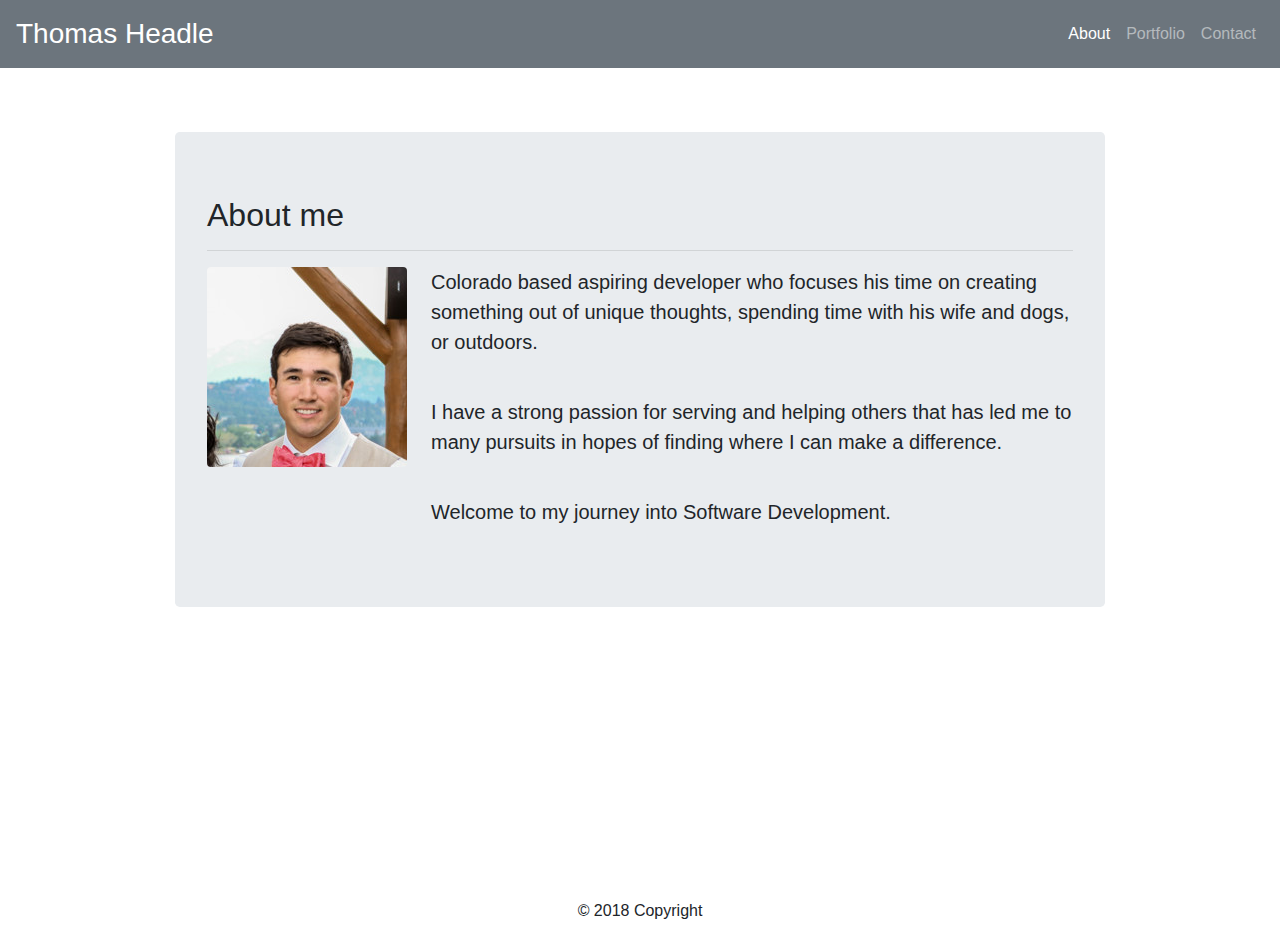
==== index.html @ 1356b14f "Added CSS File" ====
<!DOCTYPE html>
<html lang="en-us">

<head>
    <meta charset="UTF-8">
    <title>Positioning</title>
    <link rel="stylesheet" href="https://maxcdn.bootstrapcdn.com/bootstrap/4.0.0/css/bootstrap.min.css">
    <link rel="stylesheet" href="https://stackpath.bootstrapcdn.com/font-awesome/4.7.0/css/font-awesome.min.css">
</head>

<body>
    <!-- Section 1: Navbar-->
    <nav class="navbar navbar-expand-lg navbar-dark bg-secondary">

        <!-- Our brand / logo -->
        <a class="navbar-brand" href="#" style="font-size: 28px">Thomas Headle</a>
        <button class="navbar-toggler" type="button" data-toggle="collapse" data-target="#navbarNavDropdown"
            aria-controls="navbarNavDropdown" aria-expanded="false" aria-label="Toggle navigation">
            <span class="navbar-toggler-icon"></span>
        </button>

        <!-- Collapsible button -->
        <div class="collapse navbar-collapse" id="navbarNavDropdown">
            <ul class="navbar-nav ml-auto">

                <!-- The links of our navbar -->
                <li class="nav-item active">
                    <a class="nav-link" href="/index.html">About <span class="sr-only">(current)</span></a>
                </li>

                <li class="nav-item">
                    <a class="nav-link" href="/portfolio.html">Portfolio</a>
                </li>

                <li class="nav-item">
                    <a class="nav-link" href="/contact.html">Contact</a>
                </li>

                <!-- a Dropdown menu 
          <li class="nav-item dropdown">

            <a class="nav-link dropdown-toggle" href="#" id="navbarDropdownMenuLink" data-toggle="dropdown" aria-haspopup="true" aria-expanded="false">
              Dropdown
            </a>

            <div class="dropdown-menu" aria-labelledby="navbarDropdownMenuLink">
              <a class="dropdown-item" href="#">Action</a>
              <a class="dropdown-item" href="#">Another action</a>
              <a class="dropdown-item" href="#">Something else here</a>
            </div>

          </li> -->
            </ul>
        </div>
    </nav>
    <br>
    <div class="container" style="padding-top: 40px; max-width: 960px">
        <div class="jumbotron">
            <h2> About me </h2>
            <hr>
            <div class="row">
                <div class="col-md-3">
                    <img src="Headshot.jpeg" class="rounded" alt="Headshot" class="img-thumbnail" style="border: none">
                </div>
                <div class="col-md-9">
                    <p class="lead"> Colorado based
                        aspiring
                        developer who focuses his time on creating something out of unique
                        thoughts,
                        spending time with his wife and dogs, or outdoors.
                    </p>
                    <br>
                    <p class="lead"> I have a strong passion for serving and helping others that has led me to many
                        pursuits in
                        hopes of
                        finding
                        where I can make a difference.</p>
                    <br>
                    <p class="lead"> Welcome to my journey into <strong>Software Development</strong>.
                    </p>
                </div>
            </div>
        </div>
    </div>
    <div class="row" style="height: 100px">
    </div>
    <!-- Footer -->
    <div class="Footer font-small cyan darken-3">
        <!-- Grid row-->
        <div class="row">

            <!-- Grid column -->
            <div class="col-md-12 py-5">
                <div class="mb-5 flex-center">
                </div>
                <!-- Grid column -->
            </div>
            <!-- Grid row-->
        </div>
        <!-- Footer Elements -->

        <!-- Copyright -->
        <div class="footer-copyright text-center py-3">© 2018 Copyright

        </div>
        <!-- Copyright -->

    </div>
    <!-- Footer -->
</body>

</html>
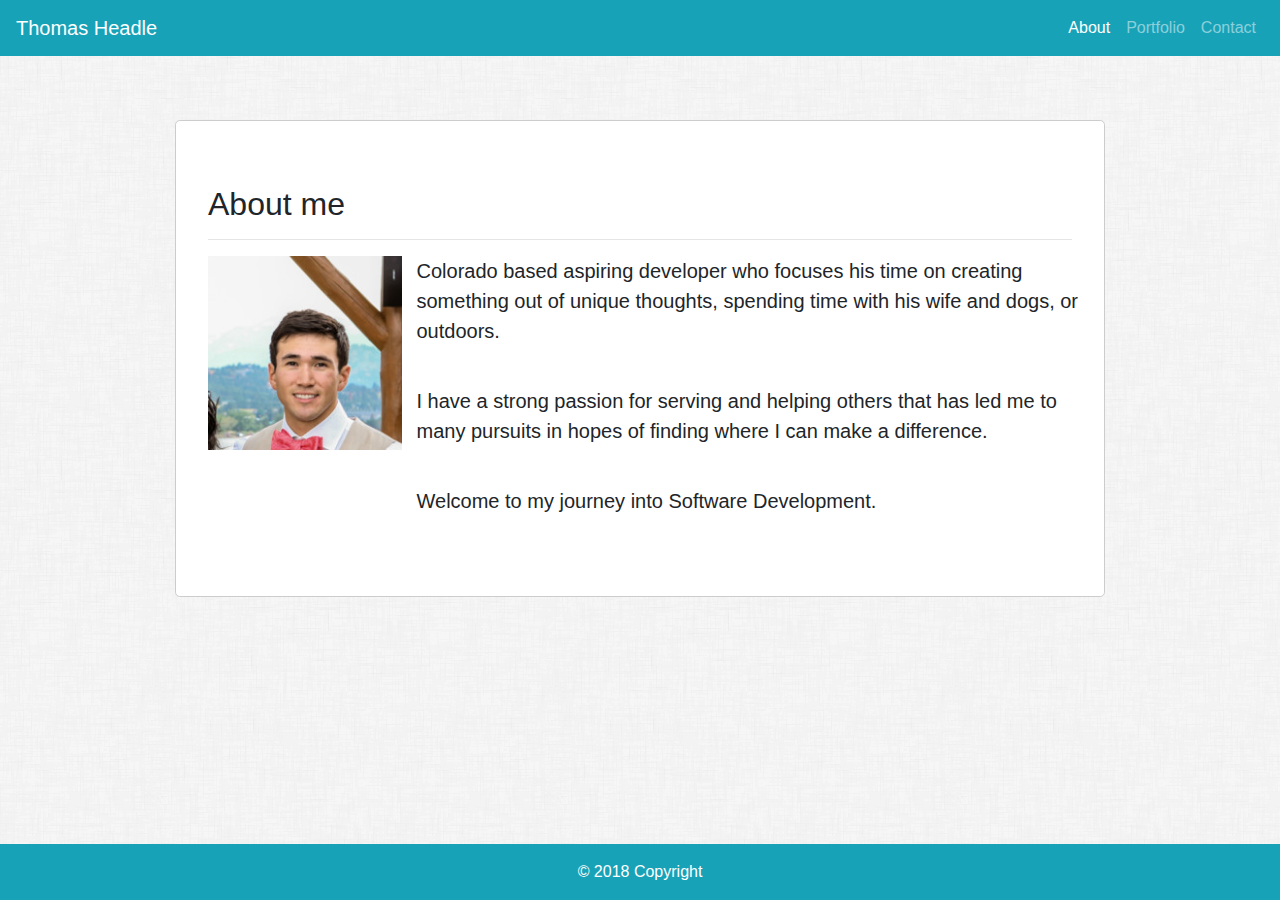
==== commit d3a911f0: "Styling with Bootstrap" ====
--- a/index.html
+++ b/index.html
@@ -4,16 +4,17 @@
 <head>
     <meta charset="UTF-8">
     <title>Positioning</title>
+    <link rel="stylesheet" href="assets/css/styles.css" type="text/css">
     <link rel="stylesheet" href="https://maxcdn.bootstrapcdn.com/bootstrap/4.0.0/css/bootstrap.min.css">
     <link rel="stylesheet" href="https://stackpath.bootstrapcdn.com/font-awesome/4.7.0/css/font-awesome.min.css">
 </head>
 
 <body>
     <!-- Section 1: Navbar-->
-    <nav class="navbar navbar-expand-lg navbar-dark bg-secondary">
+    <nav class="navbar navbar-expand-lg navbar-dark bg-info">
 
         <!-- Our brand / logo -->
-        <a class="navbar-brand" href="#" style="font-size: 28px">Thomas Headle</a>
+        <a class="navbar-brand text-white">Thomas Headle</a>
         <button class="navbar-toggler" type="button" data-toggle="collapse" data-target="#navbarNavDropdown"
             aria-controls="navbarNavDropdown" aria-expanded="false" aria-label="Toggle navigation">
             <span class="navbar-toggler-icon"></span>
@@ -54,15 +55,15 @@
         </div>
     </nav>
     <br>
-    <div class="container" style="padding-top: 40px; max-width: 960px">
-        <div class="jumbotron">
+    <div class="container" style="padding-top: 40px; max-width: 960px;">
+        <div class="jumbotron" style="background: #ffffff; border: 1px solid #cccccc">
             <h2> About me </h2>
             <hr>
             <div class="row">
                 <div class="col-md-3">
-                    <img src="Headshot.jpeg" class="rounded" alt="Headshot" class="img-thumbnail" style="border: none">
+                    <img src="Headshot.jpeg" class="img-fluid" alt="Headshot" style="border: none">
                 </div>
-                <div class="col-md-9">
+                <div class="col-md-9" style="padding: 0px;">
                     <p class="lead"> Colorado based
                         aspiring
                         developer who focuses his time on creating something out of unique
@@ -84,29 +85,16 @@
     </div>
     <div class="row" style="height: 100px">
     </div>
-    <!-- Footer -->
-    <div class="Footer font-small cyan darken-3">
-        <!-- Grid row-->
-        <div class="row">
+<!-- Footer -->
+<footer class="page-footer font-small bg-info fixed-bottom">
 
-            <!-- Grid column -->
-            <div class="col-md-12 py-5">
-                <div class="mb-5 flex-center">
-                </div>
-                <!-- Grid column -->
-            </div>
-            <!-- Grid row-->
-        </div>
-        <!-- Footer Elements -->
+    <!-- Copyright -->
+    <div class="footer-copyright text-center text-white py-3">© 2018 Copyright
+    </div>
+    <!-- Copyright -->
 
-        <!-- Copyright -->
-        <div class="footer-copyright text-center py-3">© 2018 Copyright
-
-        </div>
-        <!-- Copyright -->
-
-    </div>
-    <!-- Footer -->
+</footer>
+<!-- Footer -->
 </body>
 
 </html>--- a/assets/css/styles.css
+++ b/assets/css/styles.css
@@ -0,0 +1,6 @@
+body {
+    background-image: url('/assets/images/dust_scratches/dust_scratches.png')
+}
+a:hover {
+background: black;
+}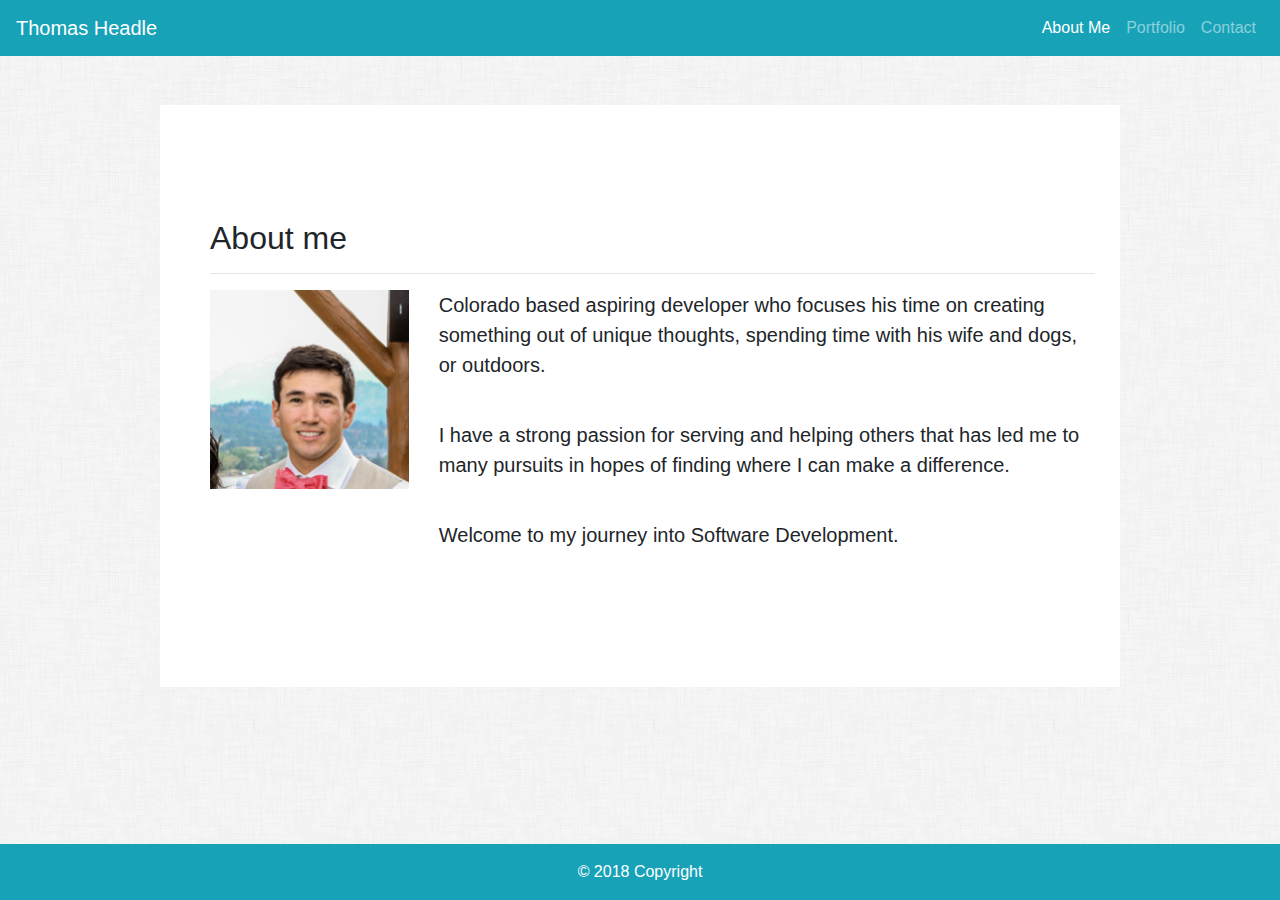
==== commit 190f4698: "Reorganize files" ====
--- a/index.html
+++ b/index.html
@@ -3,60 +3,40 @@
 
 <head>
     <meta charset="UTF-8">
+    <meta name="viewport" content="width=device-width, initial-scale=1.0">
     <title>Positioning</title>
-    <link rel="stylesheet" href="assets/css/styles.css" type="text/css">
     <link rel="stylesheet" href="https://maxcdn.bootstrapcdn.com/bootstrap/4.0.0/css/bootstrap.min.css">
     <link rel="stylesheet" href="https://stackpath.bootstrapcdn.com/font-awesome/4.7.0/css/font-awesome.min.css">
+    <link rel="stylesheet" href="assets/css/styles.css" type="text/css">
 </head>
 
 <body>
     <!-- Section 1: Navbar-->
     <nav class="navbar navbar-expand-lg navbar-dark bg-info">
-
-        <!-- Our brand / logo -->
-        <a class="navbar-brand text-white">Thomas Headle</a>
-        <button class="navbar-toggler" type="button" data-toggle="collapse" data-target="#navbarNavDropdown"
-            aria-controls="navbarNavDropdown" aria-expanded="false" aria-label="Toggle navigation">
+        <button class="navbar-toggler" type="button" data-toggle="collapse" data-target="#navbarTogglerDemo01"
+            aria-controls="navbarTogglerDemo01" aria-expanded="false" aria-label="Toggle navigation">
             <span class="navbar-toggler-icon"></span>
         </button>
-
-        <!-- Collapsible button -->
-        <div class="collapse navbar-collapse" id="navbarNavDropdown">
+        <div class="collapse navbar-collapse" id="navbarTogglerDemo01">
+            <a class="navbar-brand" style="color:#ffffff">Thomas Headle</a>
             <ul class="navbar-nav ml-auto">
-
-                <!-- The links of our navbar -->
                 <li class="nav-item active">
-                    <a class="nav-link" href="/index.html">About <span class="sr-only">(current)</span></a>
+                    <a class="nav-link" href="index.html">About Me <span class="sr-only">(current)</span></a>
                 </li>
-
                 <li class="nav-item">
-                    <a class="nav-link" href="/portfolio.html">Portfolio</a>
+                    <a class="nav-link" href="portfolio.html">Portfolio</a>
                 </li>
-
                 <li class="nav-item">
-                    <a class="nav-link" href="/contact.html">Contact</a>
+                    <a class="nav-link" href="contact.html">Contact</a>
                 </li>
-
-                <!-- a Dropdown menu 
-          <li class="nav-item dropdown">
-
-            <a class="nav-link dropdown-toggle" href="#" id="navbarDropdownMenuLink" data-toggle="dropdown" aria-haspopup="true" aria-expanded="false">
-              Dropdown
-            </a>
-
-            <div class="dropdown-menu" aria-labelledby="navbarDropdownMenuLink">
-              <a class="dropdown-item" href="#">Action</a>
-              <a class="dropdown-item" href="#">Another action</a>
-              <a class="dropdown-item" href="#">Something else here</a>
-            </div>
-
-          </li> -->
             </ul>
         </div>
     </nav>
     <br>
-    <div class="container" style="padding-top: 40px; max-width: 960px;">
-        <div class="jumbotron" style="background: #ffffff; border: 1px solid #cccccc">
+    <!-- Bio and Photo -->
+    <div class="container" style="padding: 50px 25px 25px 50px; background: #ffffff" ;>
+        <!-- <div class="jumbotron jumbotron-fluid" style="background: #ffffff; border: 1px solid #cccccc"> -->
+        <div class="jumbotron jumbotron-fluid" style="background: #ffffff">
             <h2> About me </h2>
             <hr>
             <div class="row">
@@ -85,16 +65,16 @@
     </div>
     <div class="row" style="height: 100px">
     </div>
-<!-- Footer -->
-<footer class="page-footer font-small bg-info fixed-bottom">
+    <!-- Footer -->
+    <footer class="page-footer font-small bg-info fixed-bottom">
 
-    <!-- Copyright -->
-    <div class="footer-copyright text-center text-white py-3">© 2018 Copyright
-    </div>
-    <!-- Copyright -->
+        <!-- Copyright -->
+        <div class="footer-copyright text-center text-white py-3">© 2018 Copyright
+        </div>
+        <!-- Copyright -->
 
-</footer>
-<!-- Footer -->
+    </footer>
+    <!-- Footer -->
 </body>
 
 </html>--- a/assets/css/styles.css
+++ b/assets/css/styles.css
@@ -1,6 +1,49 @@
 body {
-    background-image: url('/assets/images/dust_scratches/dust_scratches.png')
+    background-image: url('../../assets/images/dust_scratches/dust_scratches.png');
 }
 a:hover {
 background: black;
+}
+.container {
+    max-width: 960px;
+    margin-bottom: 25px;
+    margin-top: 25px;
+}
+p {
+    padding: 0px 15px 0px 15px;
+}
+footer {
+    max-width: auto;
+}
+.navbar {
+    max-width: 100%;
+}
+.navbar-text {
+    /* position: absolute; */
+    text-align: center;
+    max-width: 100%;
+}
+
+/* Media Queries */
+// Extra small devices (portrait phones, less than 576px)
+// No media query since this is the default in Bootstrap
+
+// Small devices (landscape phones, 640px and up)
+@media screen (max-width: 640px) {
+    ...
+}
+
+// Medium devices (tablets, 768px and up)
+@media screen (max-width: 768px) {
+    ...
+}
+
+// Large devices (desktops, 980px and up)
+@media screen (max-width: 980px) {
+    ...
+}
+
+// Extra large devices (large desktops, 1200px and up)
+@media screen (max-width: 1200px) {
+    ...
 }